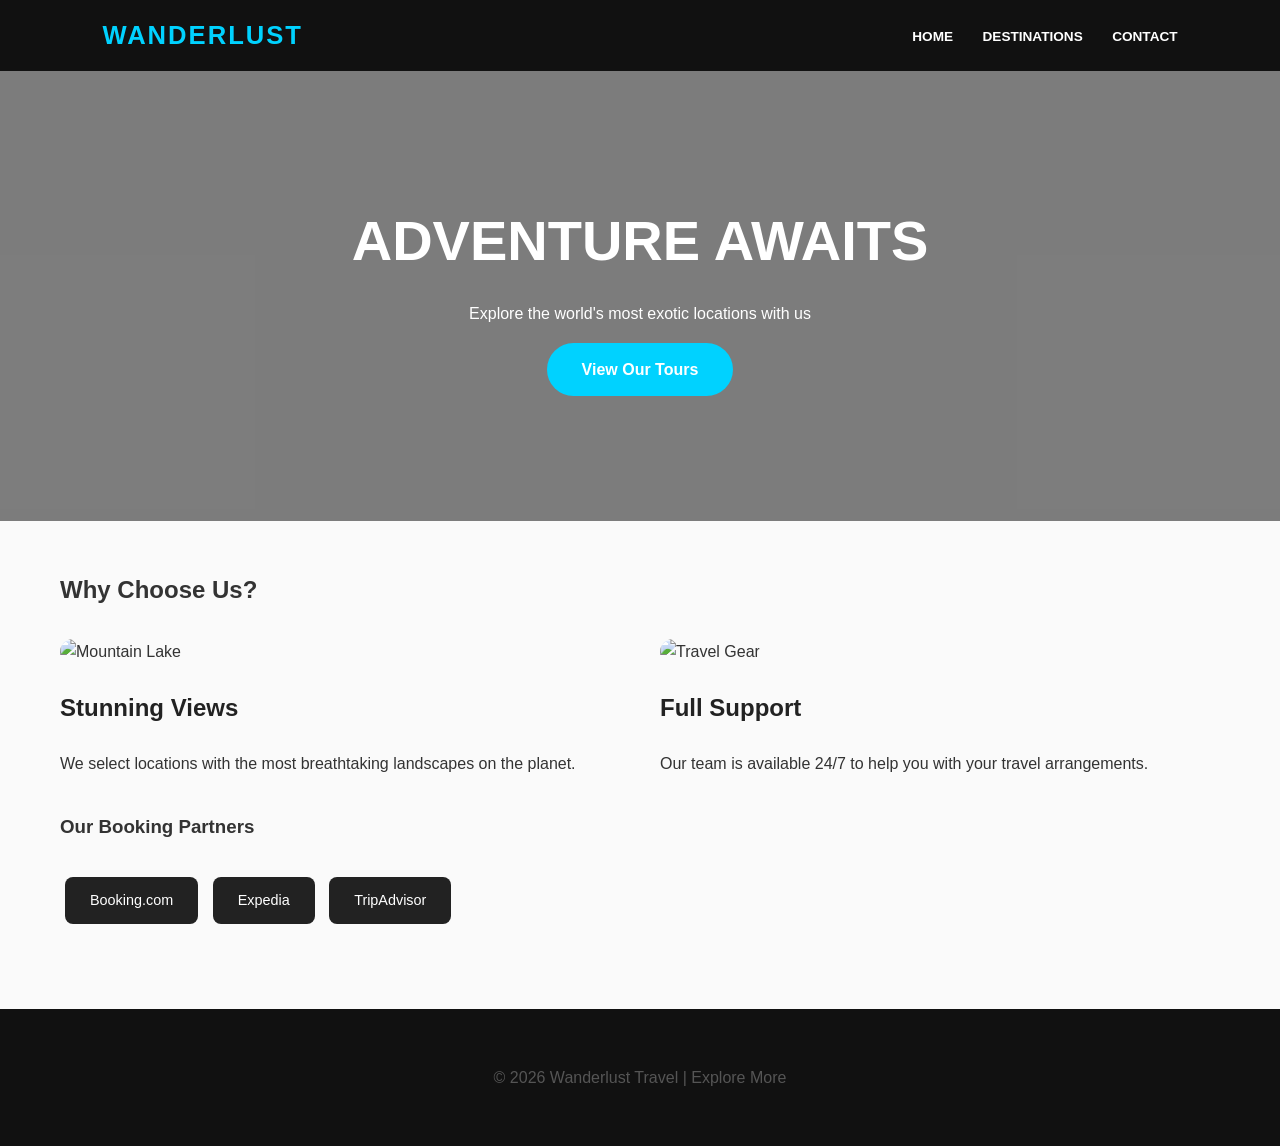
==== index.html @ 15600693 "Add files via upload" ====
<!DOCTYPE html>
<html lang="en">
<head>
    <meta charset="UTF-8">
    <title>Wanderlust - Travel Agency</title>
    <link rel="stylesheet" href="style.css">
</head>
<body>
    <nav>
        <div class="logo">WANDERLUST</div>
        <div class="menu">
            <a href="index.html">Home</a>
            <a href="destinations.html">Destinations</a>
            <a href="contact.html">Contact</a>
        </div>
    </nav>

    <header class="hero-home">
        <div class="overlay">
            <h1>Adventure Awaits</h1>
            <p>Explore the world's most exotic locations with us</p>
            <a href="destinations.html" class="btn-main">View Our Tours</a>
        </div>
    </header>

    <main>
        <section class="features">
            <h2>Why Choose Us?</h2>
            <div class="feature-grid">
                <div class="feature-item">
                    <img src="https://images.stockcake.com/public/5/3/4/5344a6e2-9139-4a72-882b-d937ea575a49_large/mountain-lake-view-stockcake.jpg" alt="Mountain Lake">
                    <h3>Stunning Views</h3>
                    <p>We select locations with the most breathtaking landscapes on the planet.</p>
                </div>
                <div class="feature-item">
                    <img src="https://encrypted-tbn0.gstatic.com/images?q=tbn:ANd9GcTMUg7FgCMPcddFypXdr_22T8gAdT09c1qB-A&s" alt="Travel Gear">
                    <h3>Full Support</h3>
                    <p>Our team is available 24/7 to help you with your travel arrangements.</p>
                </div>
            </div>
        </section>

        <section class="agencies-section">
            <h3>Our Booking Partners</h3>
            <div class="agency-links">
                <a href="https://www.booking.com" target="_blank" class="card-link">Booking.com</a>
                <a href="https://www.expedia.com" target="_blank" class="card-link">Expedia</a>
                <a href="https://www.tripadvisor.com" target="_blank" class="card-link">TripAdvisor</a>
            </div>
        </section>
    </main>

    <footer><p>&copy; 2026 Wanderlust Travel | Explore More</p></footer>
</body>
</html>
---- style.css ----
* { box-sizing: border-box; }
body { font-family: 'Segoe UI', Tahoma, Geneva, Verdana, sans-serif; margin: 0; padding: 0; color: #333; line-height: 1.6; background: #fafafa; }

/* НАВИГАЦИЯ */
nav { 
    display: flex; justify-content: space-between; align-items: center; 
    background: #111; padding: 15px 8%; position: sticky; top: 0; z-index: 1000; 
}
nav .logo { color: #00d2ff; font-size: 1.6rem; font-weight: 900; letter-spacing: 2px; }
nav .menu a { color: white; text-decoration: none; margin-left: 25px; font-weight: bold; text-transform: uppercase; font-size: 0.85rem; transition: 0.3s; }
nav .menu a:hover { color: #00d2ff; }

/* ШАПКИ С ФОНОМ */
header { height: 450px; background-size: cover; background-position: center; color: white; }

.hero-home { background-image: url('https://burst.shopifycdn.com/photos/clouds-from-aircraft-window.jpg?exif=0&iptc=0'); }
.hero-dest { background-image: url('https://rosphoto.com/resources/images/postfoto1676/ori/bailey-17.jpg'); }
.hero-contact { background-image: url('https://thetouragency.com/assets/images/image-tta-bg.jpg'); }

.overlay { background: rgba(0,0,0,0.5); width: 100%; height: 100%; display: flex; flex-direction: column; justify-content: center; align-items: center; text-align: center; }
.overlay h1 { font-size: 3.5rem; margin: 0; text-transform: uppercase; }

/* КОНТЕНТ */
main { max-width: 1200px; margin: 50px auto; padding: 0 20px; }

/* КАРТОЧКИ ТУРОВ */
.tour-grid { display: grid; grid-template-columns: repeat(auto-fit, minmax(320px, 1fr)); gap: 30px; }
.tour-card { background: white; border-radius: 15px; overflow: hidden; box-shadow: 0 10px 25px rgba(0,0,0,0.1); transition: 0.3s; }
.tour-card:hover { transform: translateY(-10px); }
.tour-card img { width: 100%; height: 240px; object-fit: cover; }
.tour-info { padding: 25px; }
.tour-link { display: inline-block; padding: 10px 20px; border: 2px solid #00d2ff; color: #00d2ff; text-decoration: none; border-radius: 5px; font-weight: bold; margin-top: 15px; }
.tour-link:hover { background: #00d2ff; color: white; }

/* СЕКЦИЯ ПОЧЕМУ МЫ */
.feature-grid { display: grid; grid-template-columns: 1fr 1fr; gap: 40px; margin-top: 30px; }
.feature-item img { width: 100%; height: 300px; object-fit: cover; border-radius: 15px; }
.feature-item h3 { color: #222; font-size: 1.5rem; }

/* ФОРМА */
.contact-container { display: grid; grid-template-columns: 1fr 1fr; gap: 60px; background: white; padding: 40px; border-radius: 20px; box-shadow: 0 5px 30px rgba(0,0,0,0.05); }
.contact-form { display: flex; flex-direction: column; gap: 20px; }
.contact-form input, .contact-form textarea { padding: 15px; border: 1px solid #eee; background: #f9f9f9; border-radius: 8px; font-size: 1rem; }

/* КНОПКИ */
.btn-main { background: #00d2ff; color: white; padding: 14px 35px; border: none; border-radius: 30px; cursor: pointer; font-weight: bold; text-decoration: none; display: inline-block; transition: 0.3s; }
.btn-main:hover { background: #0099cc; box-shadow: 0 5px 15px rgba(0,210,255,0.4); }

.agency-links { margin-top: 30px; }
.card-link { display: inline-block; background: #222; color: white; padding: 12px 25px; text-decoration: none; margin: 5px; border-radius: 8px; font-size: 0.9rem; }

footer { background: #111; color: #555; text-align: center; padding: 40px 0; margin-top: 80px; }
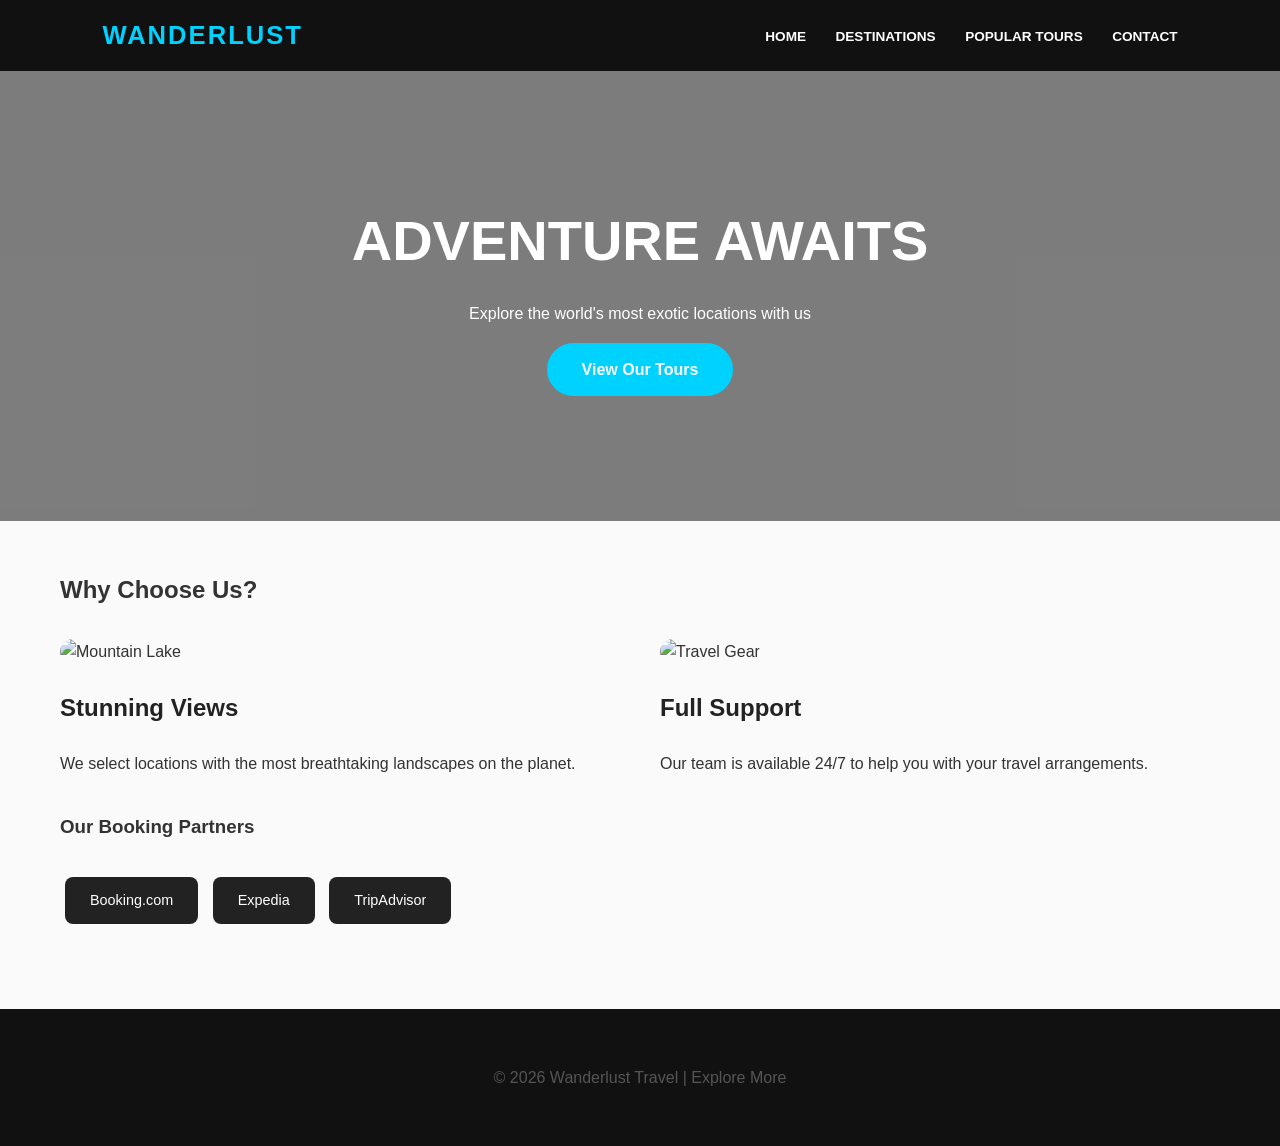
==== commit d6c3d13e: "Update index.html" ====
--- a/index.html
+++ b/index.html
@@ -1,3 +1,4 @@
+
 <!DOCTYPE html>
 <html lang="en">
 <head>
@@ -9,9 +10,12 @@
     <nav>
         <div class="logo">WANDERLUST</div>
         <div class="menu">
-            <a href="index.html">Home</a>
-            <a href="destinations.html">Destinations</a>
-            <a href="contact.html">Contact</a>
+        <a href="index.html">Home</a>
+        <a href="destinations.html">Destinations</a>
+        <a href="tours.html">Popular Tours</a> <!-- Новая ссылка -->
+        <a href="contact.html">Contact</a>
+    </div>
+
         </div>
     </nav>
 
